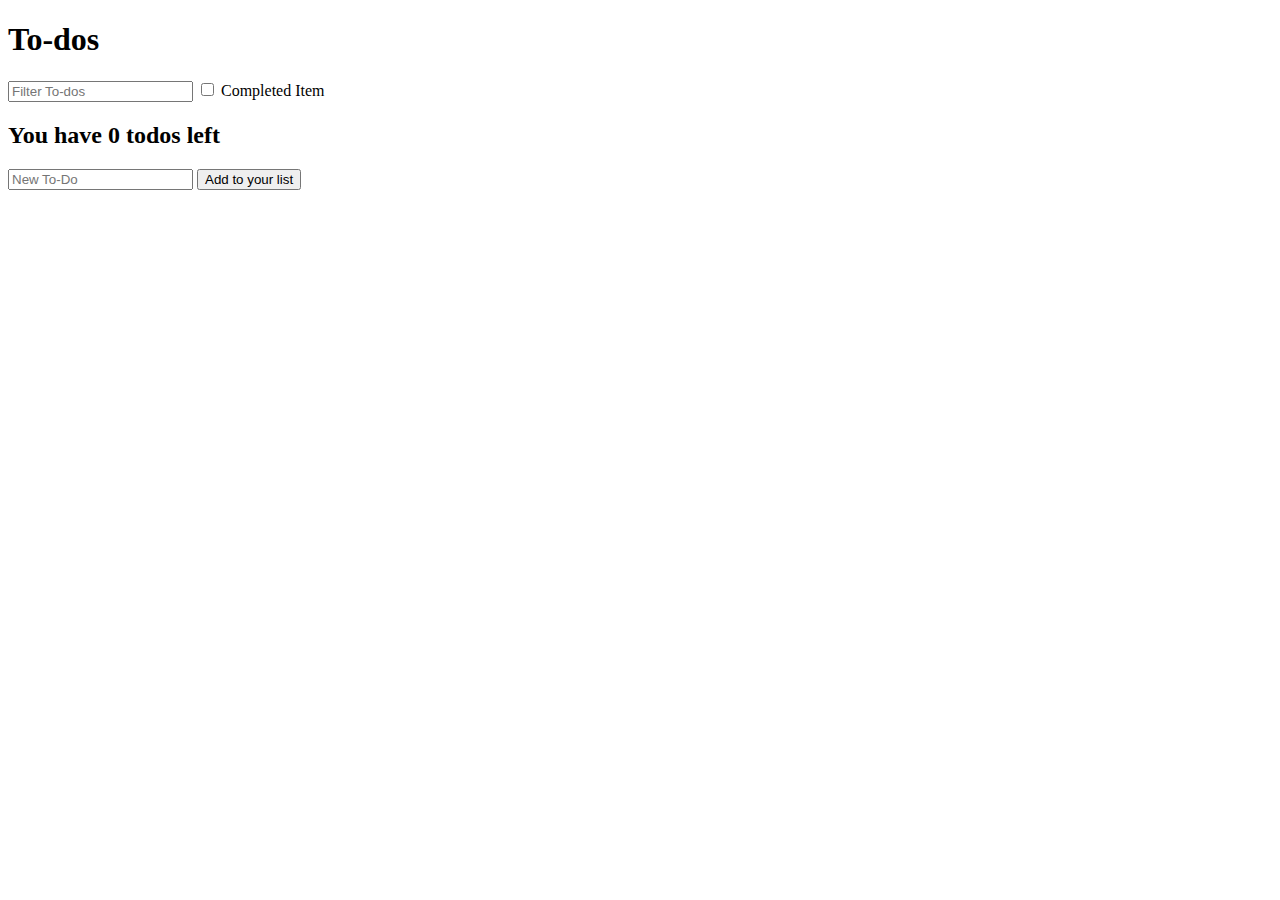
==== js-bootcamp/todo-app/index.html @ 5304f597 "first commit" ====
<!----http://127.0.0.1:8080/-->
<!DOCTYPE html>

<html>

<head>

</head>

<body>
    <h1>To-dos</h1>
<input id ="search-text" placeholder = "Filter To-dos">
<label><input id="hide-completed" type="checkbox"> Completed Item</label>
        <div id="todos"></div>

<div id="newTodos"></div>

<form id = "add-todo">
<input type = "text" placeholder = "New To-Do" name ="addedTodo">
<button>Add to your list</button>
</form>
<script src="http://wzrd.in/standalone/uuid%2fv4@latest"></script>
<script src = 'todo-functions.js'></script>
<script src='todo-app.js'></script>
</body>

</html>
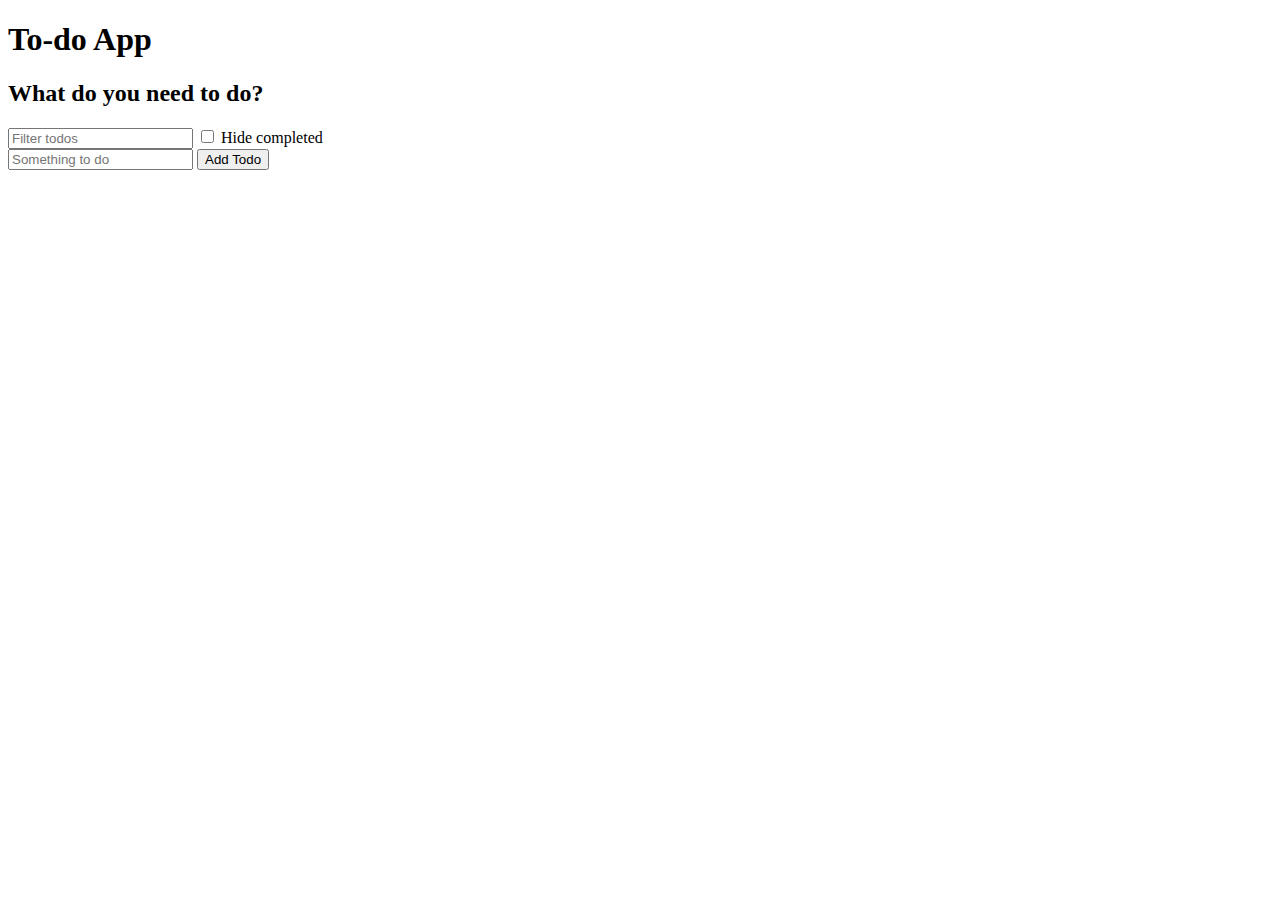
==== commit 8dfb7cee: "pushing all notes app files" ====
--- a/js-bootcamp/todo-app/index.html
+++ b/js-bootcamp/todo-app/index.html
@@ -1,29 +1,42 @@
-<!----http://127.0.0.1:8080/-->
 <!DOCTYPE html>
 
 <html>
 
 <head>
-
+    <title>To-do App</title>
+    <link href="/styles/styles.css" rel="stylesheet">
+    <link href="/images/favicon.png?v=1" rel="icon">
 </head>
 
 <body>
-    <h1>To-dos</h1>
-<input id ="search-text" placeholder = "Filter To-dos">
-<label><input id="hide-completed" type="checkbox"> Completed Item</label>
+    <div class="header">
+        <div class="container">
+            <h1 class="header__title">To-do App</h1>
+            <h2 class="header__subtitle">What do you need to do?</h2>
+        </div>
+    </div>
+
+    <div class="actions">
+        <div class="actions__container">
+            <input id="search-text" class="input" type="text" placeholder="Filter todos">
+            <label class="checkbox">
+                <input type="checkbox" id="hide-completed"> Hide completed
+            </label>
+        </div>
+    </div>
+
+    <div class="container">
         <div id="todos"></div>
+        <form id="new-todo">
+            <input type="text" class="input" placeholder="Something to do" name="text">
+            <button class="button">Add Todo</button>
+        </form>
+    </div>
 
-<div id="newTodos"></div>
 
-<form id = "add-todo">
-<input type = "text" placeholder = "New To-Do" name ="addedTodo">
-<button>Add to your list</button>
-</form>
-<script src="http://wzrd.in/standalone/uuid%2fv4@latest"></script>
-<script src = 'todo-functions.js'></script>
-<script src='todo-app.js'></script>
+    <script src="/scripts/uuidv4.js"></script>
+    <script src="/scripts/todo-functions.js"></script>
+    <script src="/scripts/todo-app.js"></script>
 </body>
 
-</html>
-
-
+</html>